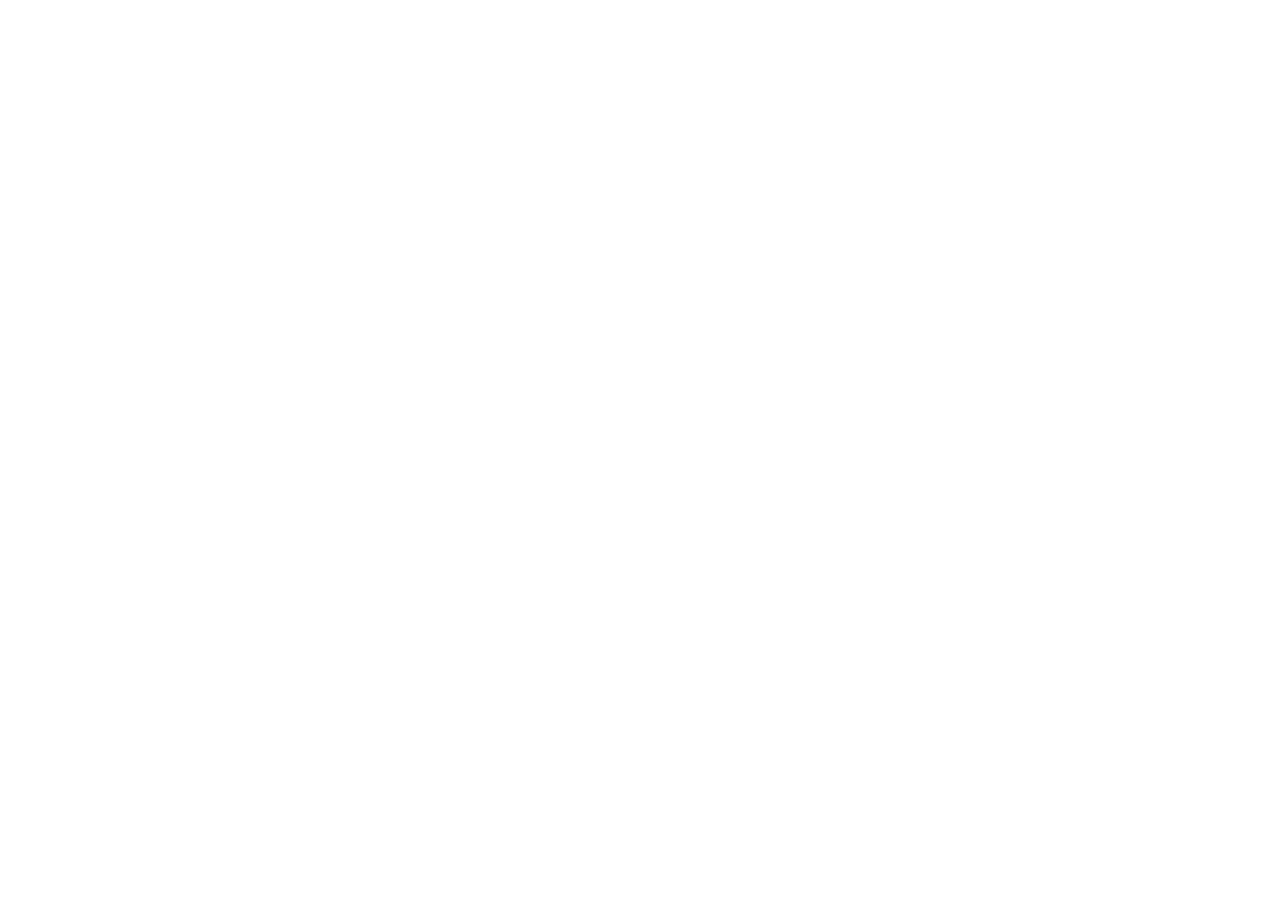
==== index.html @ 3f7ec3a4 "first" ====
<!DOCTYPE html>
<html lang="en">
<head>
    <meta charset="UTF-8">
    <meta http-equiv="X-UA-Compatible" content="IE=edge">
    <meta name="viewport" content="width=device-width, initial-scale=1.0">
    <title>Document</title>
</head>
<body>
    
</body>
</html>
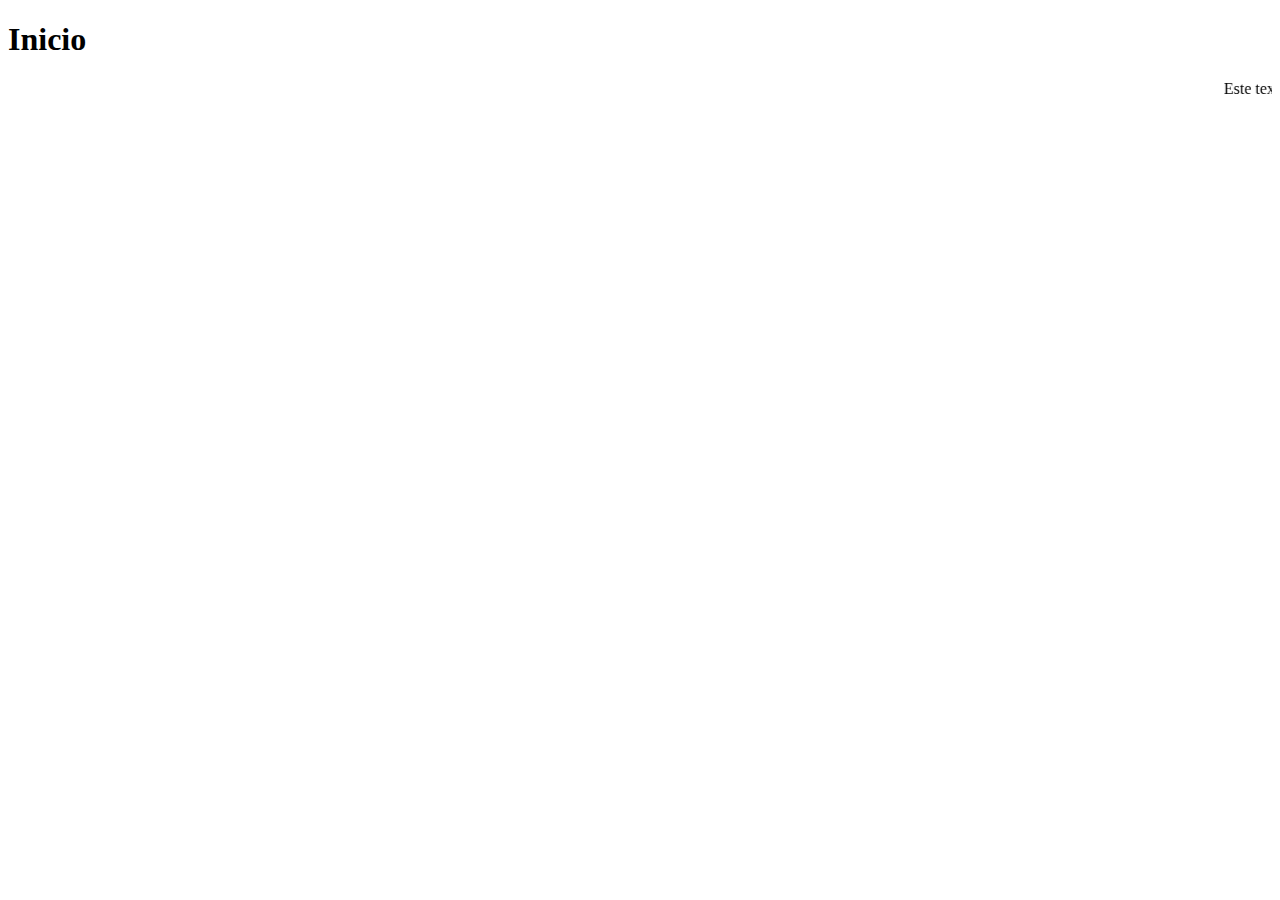
==== commit e14a20dd: "primera versión del taller" ====
--- a/index.html
+++ b/index.html
@@ -4,9 +4,11 @@
     <meta charset="UTF-8">
     <meta http-equiv="X-UA-Compatible" content="IE=edge">
     <meta name="viewport" content="width=device-width, initial-scale=1.0">
-    <title>Document</title>
+    <title>Proyecto</title>
 </head>
 <body>
+    <h1>Inicio</h1>
+    <marquee>Este texto se va a mover a la izquierda</marquee>
     
 </body>
 </html>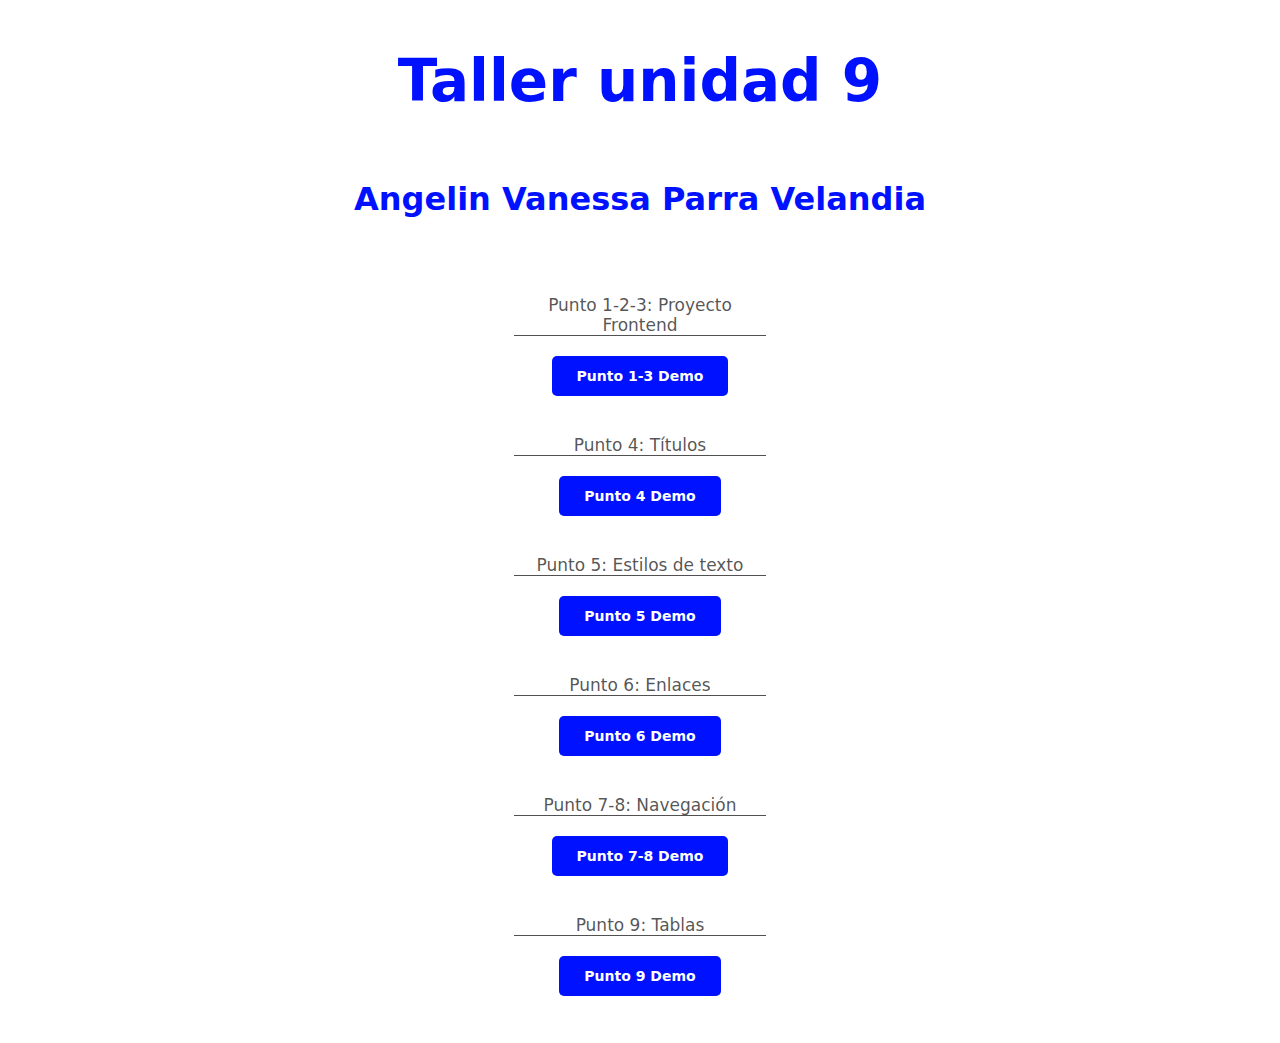
==== commit d4f62d24: "menu" ====
--- a/index.html
+++ b/index.html
@@ -1,14 +1,71 @@
 <!DOCTYPE html>
 <html lang="en">
+
 <head>
-    <meta charset="UTF-8">
-    <meta http-equiv="X-UA-Compatible" content="IE=edge">
-    <meta name="viewport" content="width=device-width, initial-scale=1.0">
-    <title>Proyecto</title>
+  <meta charset="UTF-8">
+  <meta http-equiv="X-UA-Compatible" content="IE=edge">
+  <meta name="viewport" content="width=device-width, initial-scale=1.0">
+  <title>Taller 9 Menú</title>
+  <link rel="stylesheet" href="./styles/styles.css">
 </head>
+
 <body>
-    <h1>Inicio</h1>
-    <marquee>Este texto se va a mover a la izquierda</marquee>
-    
+  <div>
+    <h1> Taller unidad 9</h1>
+    <h2>Angelin Vanessa Parra Velandia</h2>
+    <nav>
+      <ul>
+        <li>
+          <p>
+            Punto 1-2-3: Proyecto Frontend
+          </p>
+          <a href="./PUNTO 1-3/index.html">
+            Punto 1-3 Demo
+          </a>
+        </li>
+        <li>
+          <p>
+            Punto 4: Títulos
+          </p>
+          <a href="./PUNTO 4/index.html">
+            Punto 4 Demo
+          </a>
+        </li>
+        <li>
+          <p>
+            Punto 5: Estilos de texto
+          </p>
+          <a href="./PUNTO 5/index.html">
+            Punto 5 Demo
+          </a>
+        </li>
+        <li>
+          <p>
+            Punto 6: Enlaces
+          </p>
+          <a href="./PUNTO 6/index.html">
+            Punto 6 Demo
+          </a>
+        </li>
+        <li>
+          <p>
+            Punto 7-8: Navegación
+          </p>
+          <a href="./PUNTO 7-8/index.html">
+            Punto 7-8 Demo
+          </a>
+        </li>
+        <li>
+          <p>
+            Punto 9: Tablas
+          </p>
+          <a href="./PUNTO 9/index.html">
+            Punto 9 Demo
+          </a>
+        </li>
+      </ul>
+    </nav>
+  </div>
 </body>
+
 </html>--- a/styles/styles.css
+++ b/styles/styles.css
@@ -0,0 +1,68 @@
+body {
+  text-align: center;
+  color: #000000b5;
+  font-family: system-ui, -apple-system;
+}
+
+body,
+div {
+  display: flex;
+  justify-content: center;
+  align-items: center;
+}
+
+div {
+  flex-direction: column;
+  width: 50%;
+  height: 50%;
+  text-align: center;
+}
+
+h1 {
+  font-size: 58px;
+  color: #0011ff;
+}
+
+h2 {
+  font-size: 32px;
+  color: #0011ff;
+}
+
+nav {
+  width: 40%;
+}
+
+ul {
+  padding: 0;
+  text-align: center;
+  list-style: none;
+}
+
+li {
+  margin: 50px 0;
+}
+
+p {
+  margin: 40px 0 30px;
+  color: #000000ae;
+  font-size: 17px;
+  border-bottom: 1px solid;
+}
+
+a {
+  padding: 12px 25px;
+  color: #ffffff;
+  background-color: #0011ff;
+  border: none;
+  border-radius: 5px;
+  font-family: system-ui, -apple-system;
+  font-size: 14px;
+  font-weight: bold;
+  text-decoration: none;
+  cursor: pointer;
+}
+
+a:hover {
+  background-color: #e2e2e2;
+  color: #0011ff;
+}